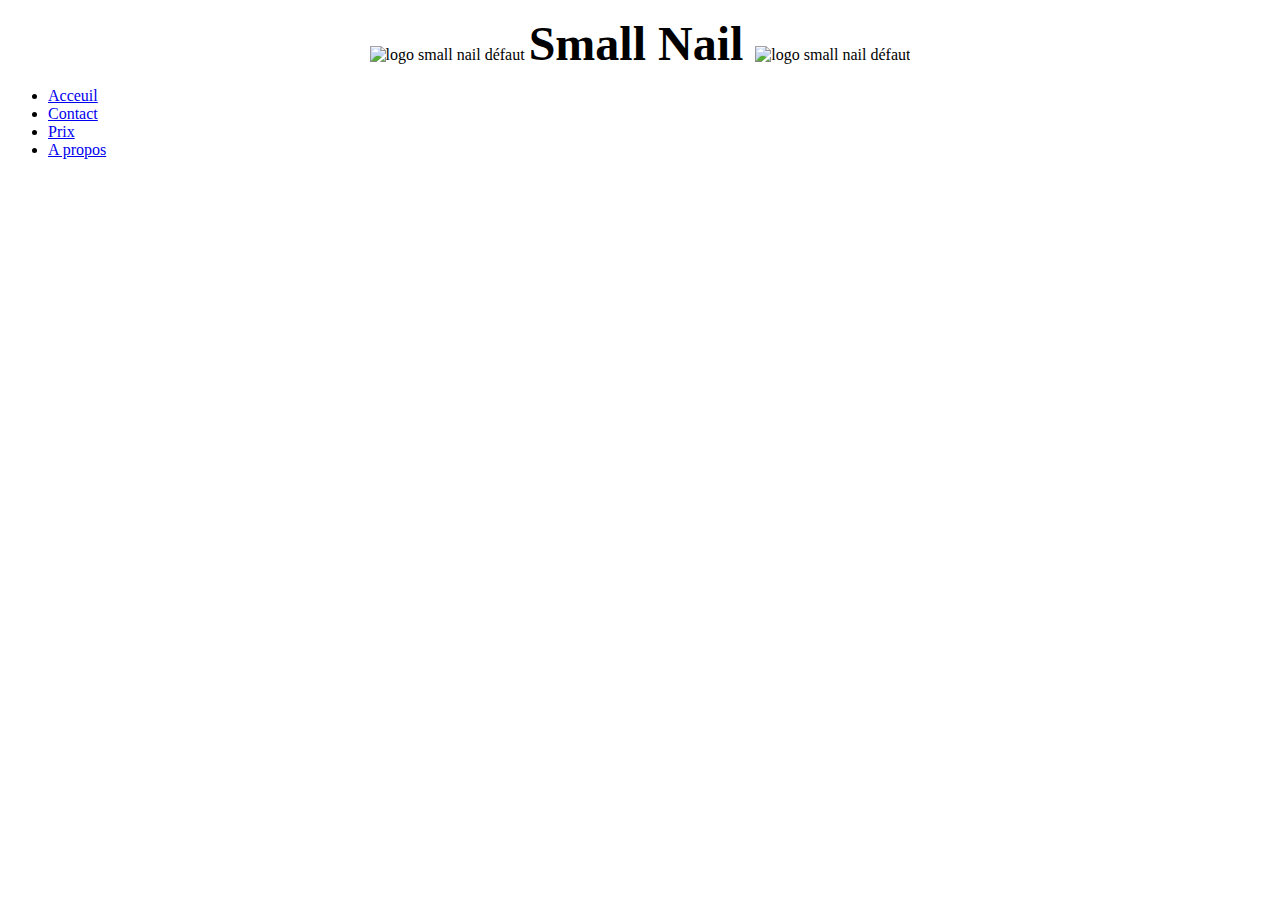
==== small_nail_a-propos.html @ 78fd0ba8 "Update small_nail_a-propos.html" ====
<!DOCTYPE html>
<html lang="fr">
    <head>
        <meta charset="utf-8" />
        <link rel="stylesheet" href="small_nail_style.css" />
        <title> Small Nail </title>
        <script language = "JavaScript"></script>
    </head>

    <body>

        <p align = "center">
            <img
            img class ="logo"
            src="images/logo small nail défaut.JPG"
            alt="logo small nail défaut"
            width="193.875"
            height="112.5"
            title="Small Nail"
            /> 

            <font size = "14" ;>
                <b>Small Nail</b>
            </font>

            <img
            img class ="logo"
            src="images/logo small nail défaut.JPG"
            alt="logo small nail défaut"
            width="193.875"
            height="112.5"
            title="Small Nail"
            /> 

        <nav>
            <script src="small_nail_javascript.js"> </script>
            <ul>
                <li><a href="index.html">Acceuil</a></li>
                <li><a href="small_nail_contact.html">Contact</a></li>
                <li><a href="small_nail_prix.html">Prix</a></li>
                <li><a href="small_nail_a-propos.html">A propos</a></li>
            </ul>
        </nav>

    </body>
</html>
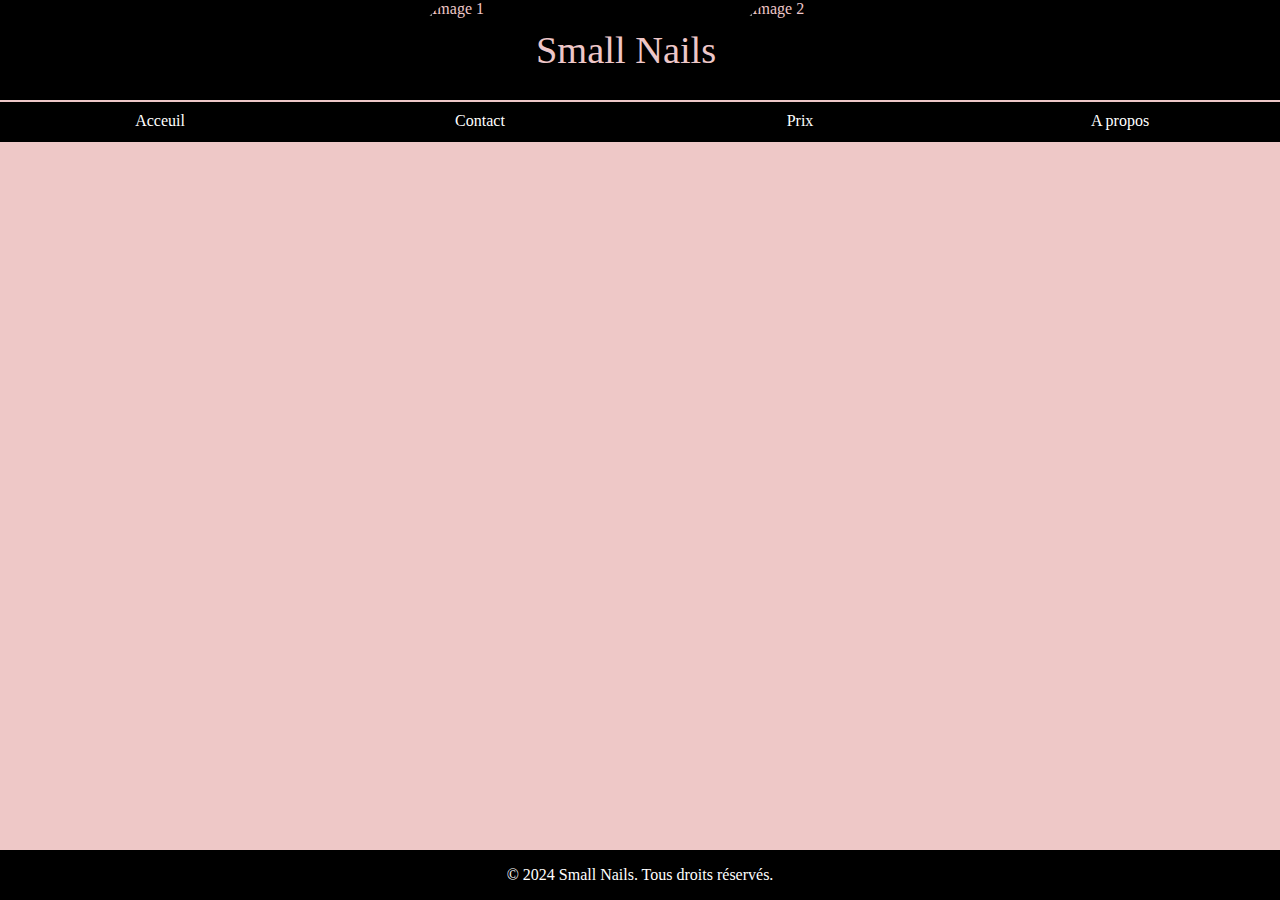
==== commit 43b80da1: "Update small_nail_a-propos.html" ====
--- a/small_nail_a-propos.html
+++ b/small_nail_a-propos.html
@@ -2,38 +2,23 @@
 <html lang="fr">
     <head>
         <meta charset="utf-8" />
+        <meta name="viewport" content="width=device-width, initial-scale=1.0">
         <link rel="stylesheet" href="small_nail_style.css" />
         <title> Small Nail </title>
-        <script language = "JavaScript"></script>
     </head>
 
     <body>
-
-        <p align = "center">
-            <img
-            img class ="logo"
-            src="images/logo small nail défaut.JPG"
-            alt="logo small nail défaut"
-            width="193.875"
-            height="112.5"
-            title="Small Nail"
-            /> 
-
-            <font size = "14" ;>
-                <b>Small Nail</b>
-            </font>
-
-            <img
-            img class ="logo"
-            src="images/logo small nail défaut.JPG"
-            alt="logo small nail défaut"
-            width="193.875"
-            height="112.5"
-            title="Small Nail"
-            /> 
+        <header>
+            <div class="container">
+                <img src="logo small nail défaut.JPG" alt="Image 1" class="image-ronde">
+                <div class="text">
+                    <p>Small Nails</p>
+                </div>
+                <img src="logo small nail défaut.JPG" alt="Image 2" class="image-ronde">
+            </div>
+        </header>
 
         <nav>
-            <script src="small_nail_javascript.js"> </script>
             <ul>
                 <li><a href="index.html">Acceuil</a></li>
                 <li><a href="small_nail_contact.html">Contact</a></li>
@@ -41,6 +26,9 @@
                 <li><a href="small_nail_a-propos.html">A propos</a></li>
             </ul>
         </nav>
-
+        
+        <footer>
+            <p>&copy; 2024 Small Nails. Tous droits réservés.</p>
+        </footer>
     </body>
 </html>
--- a/small_nail_style.css
+++ b/small_nail_style.css
@@ -0,0 +1,153 @@
+header {
+    background-color: #000;
+    color: #EEC7C8;
+    padding:0 1em 0;
+    border-bottom: 2px solid #EEC7C8;
+}
+header h1 {
+    text-emphasis-color: #eec7c8;
+    margin: 0px;
+    font-size: 3em;
+}
+header p {
+    font-size: 2em;
+    margin: 0;
+}
+
+body { 
+    background-color: #EEC8C7;
+}
+
+.container {
+    display: flex;
+    align-items: center;
+    margin-left: 400px;
+    gap: 20px; /* Espace entre les images et le texte */
+}
+.image-ronde {
+    width: 100px; /* Ajustez la taille selon vos besoins */
+    height: 100px; /* Assurez-vous que la hauteur et la largeur sont égales pour garder la forme ronde */
+    border-radius: 50%; /* Transforme l'image en cercle */
+    overflow: hidden; /* Masque toute partie de l'image qui dépasse du cercle */
+    display: block; /* S'assure que l'image est affichée en bloc */
+    object-fit: cover; /* Ajuste l'image pour couvrir l'espace sans déformer l'image */
+}
+.text {
+    max-width: 300px; /* Largeur maximale du texte */
+    color: #eec7c8;
+    font-size: 1.2em;
+}
+
+.logo
+{
+margin-top: 0px;
+margin-left: 0px;
+}
+
+.prix{
+    margin-left: 75px;
+    line-height: 50px;
+}
+
+/*Reset CSS*/
+*{
+    margin: 0px;
+    padding: 0px;
+}
+
+nav{
+    width: 100%;
+    margin: 0px auto 40px auto;
+    background-color: black;
+    position: sticky;
+    top: 0px;
+}
+
+nav ul{
+    list-style-type: none;
+}
+
+nav li{
+    float: left;
+    width: 25%;/*100% divisé par le nombre d'éléments de menu*/
+    text-align: center;/*Centre le texte dans les éléments de menu*/
+}
+
+/*Evite que le menu n'ait une hauteur nulle*/
+nav ul::after{
+    content: "";
+    display: table;
+    clear: both;
+}
+
+nav a{
+    display: block; /*Toute la surface sera cliquable*/
+    text-decoration: none;
+    color: white;
+    border-bottom: 2px solid transparent;/*Evite le décalage des éléments sous le menu à cause de la bordure en :hover*/
+    padding: 10px 0px;/*Agrandit le menu et espace la bordure du texte*/
+}
+
+nav a:hover{
+    color:#EEC8C7;
+    border-bottom: 5px solid white;
+}
+
+footer {
+    background-color: black;
+    color: white;
+    text-align: center;
+    padding: 1em 0;
+    position: fixed;
+    width: 100%;
+    bottom: 0;
+}
+
+.container_2 {
+    display: flex;
+    margin-left:250px;
+    gap: 20px; /* Espace entre les images et le texte */
+}
+
+.pricing-table {
+    display: flex;
+    flex-wrap: wrap;
+    gap: 20px;
+}
+.pricing-card {
+    background-color: #fff;
+    border: 1px solid #ddd;
+    border-radius: 8px;
+    padding: 1.5em;
+    width: 30%;
+    box-shadow: 0 4px 8px rgba(0, 0, 0, 0.1);
+    text-align: center;
+    transition: transform 0.3s, box-shadow 0.3s;
+}
+.pricing-card:hover {
+    transform: scale(1.05);
+    box-shadow: 0 6px 12px rgba(0, 0, 0, 0.2);
+}
+.pricing-card h2 {
+    margin-top: 0;
+    font-size: 1.8em;
+    color: #000;
+}
+.pricing-card p {
+    font-size: 1.2em;
+    margin: 0.5em 0;
+    color: #666;
+}
+.pricing-card .price {
+    font-size: 2em;
+    color: #EEC7C8;
+    margin: 0.5em 0;
+}
+.pricing-card ul {
+    list-style: none;
+    padding: 0;
+    margin: 0;
+}
+.pricing-card ul li {
+    margin: 0.5em 0;
+}
